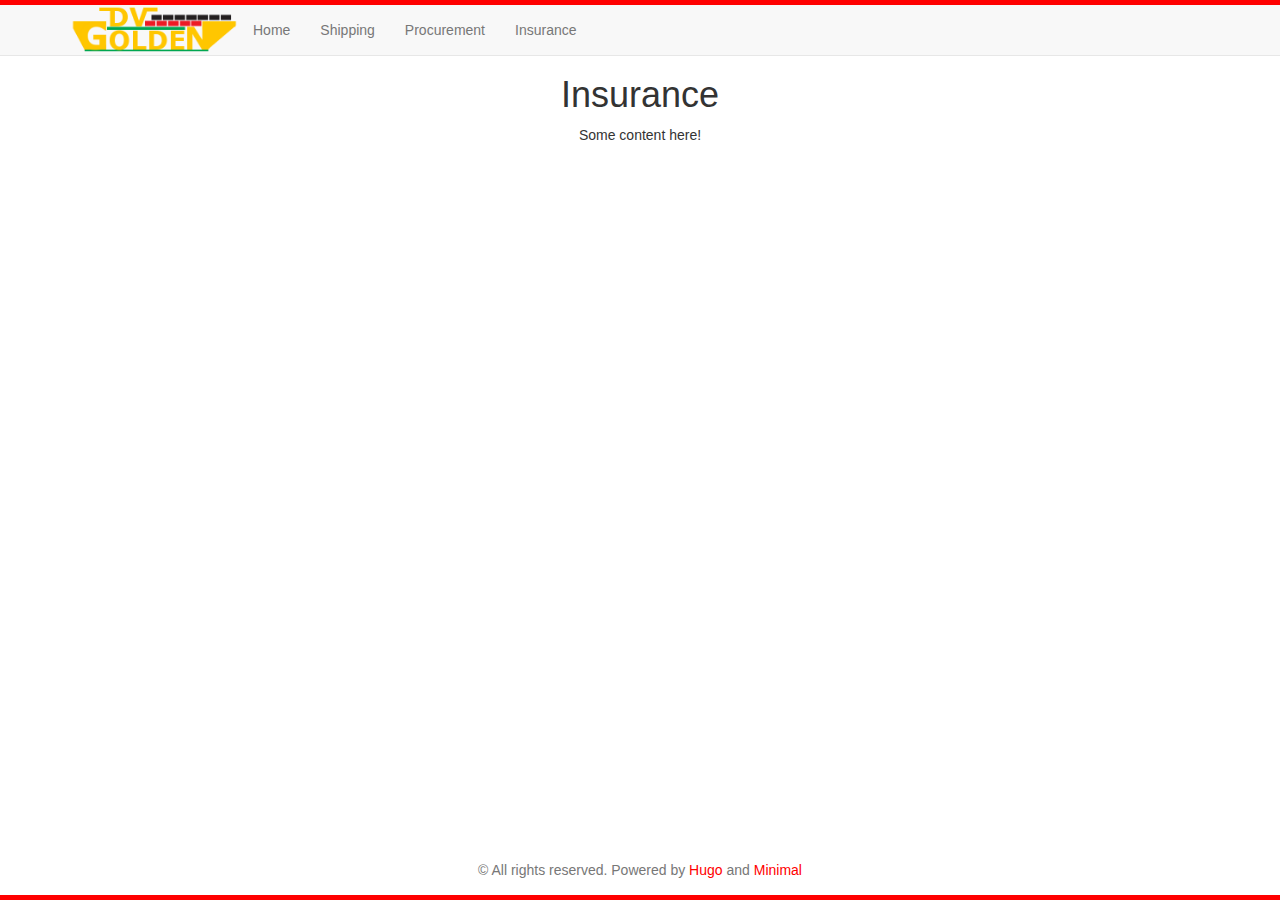
==== insurance/index.html @ 43d784b9 "Initial progress commit" ====
<!DOCTYPE html>
<html lang="en-us">
    <head>
        <meta charset="utf-8">
        <meta name="viewport" content="width=device-width, initial-scale=1">
        <title>Insurance</title>
        <style>

    html body {
        font-family: Raleway, sans-serif;
        background-color: white;
    }

    :root {
        --accent: red;
        --border-width:  5px ;
    }

</style>


<link rel="stylesheet" href="/css/main.css">


<link rel="stylesheet" href="\css\bootstrap.min.css">
 
<script src="\js\jquery-3.2.1.min.js"></script>


<script src="\js\bootstrap.min.js"></script>


<script>$(document).on('click', function() { $('.collapse').collapse('hide'); })</script>
 <meta name="generator" content="Hugo 0.18.1" />
        
    </head>

    <body>

        <nav class="navbar navbar-default navbar-fixed-top">

            <div class="container">

                <div class="navbar-header">

                    <img style="max-height:6em; max-width:12em;" src="\dcGoldenLogo2.png" >

                    <button class="navbar-toggle" data-target=".navbar-collapse" data-toggle="collapse">
                        <span class="icon-bar"></span>
                        <span class="icon-bar"></span>
                        <span class="icon-bar"></span>
                    </button>

                </div>

                <div class="collapse navbar-collapse">

                    
                        <ul class="nav navbar-nav">
                            
                                <li><a href="/dvGolden.github.io/">Home</a></li>
                            
                                <li><a href="/dvGolden.github.io/shipping/">Shipping</a></li>
                            
                                <li><a href="/dvGolden.github.io/procurement/">Procurement</a></li>
                            
                                <li><a href="/dvGolden.github.io/insurance/">Insurance</a></li>
                            
                        </ul>
                    

                    

                </div>

            </div>

        </nav>


<main>

      <div class="container" >
        <div class="row" >
          <div class="col-xs-12" >
          

<h1 id="insurance">Insurance</h1>

<p>Some content here!</p>

          </div>
        </div>
      </div>


</main>

        <footer>

            <p class="copyright text-muted">&copy; All rights reserved. Powered by <a href="https://gohugo.io">Hugo</a> and <a href="https://github.com/calintat/minimal">Minimal</a></p>

        </footer>

    </body>

</html>
---- css/main.css ----
html, body {
    height: 100%;
}

body {
    padding-top: 55px;
    display: flex;
    text-align: center;
    flex-direction: column;
}

main {
    flex: 1 0 auto;
}

/*footer*/

.copyright {
    margin: 15px 0;
}

/*home page*/

.intro {
    margin: 25vh 0;
}

.intro > h1 {
    color: #212121;
    font-size: 12vh;
}

.intro > h2 {
    color: #757575;
    font-size: 3vmin;
}

/*apply accent colour to links*/

a:link, a:visited {
    color: var(--accent);
}

a.icon:hover {
    text-decoration: none;
}

a:hover {
    color: var(--accent) !important;
}

/*paginator at bottom of list view*/

.pages {
    padding: 15px 0;
}

.pages-icon {
    padding: 0 15px;
}

/*list item for posts and projects*/

.item {
    padding: 10px 0;
}

.item-tag {
    background-color: var(--accent);
}

/*navigation bar icons*/

.navbar-icon {
    font-size: 125%;
    display: inline-block !important;
}

/*coloured borders at top and bottom of the page*/

.navbar.navbar-default {
    border-top: var(--border-width) solid var(--accent);
}

footer {
    border-bottom: var(--border-width) solid var(--accent);
}


.portfolio-item {
    right: 0;
    margin: 0 0 15px;
}

.portfolio-item .portfolio-link {
    display: block;
    position: relative;
    margin: 0 auto;
    max-width: 400px;
}

.portfolio-item .portfolio-link .portfolio-hover {
    position: absolute;
    width: 100%;
    height: 100%;
    opacity: 0;
    background: rgba(254,209,54,.9);
    -webkit-transition: all ease .5s;
    -moz-transition: all ease .5s;
    transition: all ease .5s;
}

.portfolio-item .portfolio-link .portfolio-hover:hover {
    opacity: 1;
}

.portfolio-item .portfolio-link .portfolio-hover .portfolio-hover-content {
    position: absolute;
    top: 50%;
    width: 100%;
    height: 20px;
    margin-top: -12px;
    text-align: center;
    font-size: 20px;
    color: #fff;
}

.portfolio-item .portfolio-link .portfolio-hover .portfolio-hover-content i {
    margin-top: -12px;
}

.portfolio-item .portfolio-link .portfolio-hover .portfolio-hover-content h3,
.portfolio-item .portfolio-link .portfolio-hover .portfolio-hover-content h4 {
    margin: 0;
}

.portfolio-item .portfolio-caption {
    margin: 0 auto;
    padding: 25px;
    max-width: 400px;
    text-align: center;
    background-color: #fff;
}

.portfolio-item .portfolio-caption h4 {
    margin: 0;
    text-transform: none;
}

.portfolio-item .portfolio-caption p {
    margin: 0;
    font-family: "Droid Serif","Helvetica Neue",Helvetica,Arial,sans-serif;
    font-size: 16px;
    font-style: italic;
}

* {
    z-index: 2;
}

@media(min-width:767px) {
    .portfolio-item {
        margin: 0 0 30px;
    }
}

.portfolio-modal .modal-content {
    padding: 100px 0;
    min-height: 100%;
    border: 0;
    border-radius: 0;
    text-align: center;
    background-clip: border-box;
    -webkit-box-shadow: none;
    box-shadow: none;
}

.portfolio-modal .modal-content h2 {
    margin-bottom: 15px;
    font-size: 3em;
}

.portfolio-modal .modal-content p {
    margin-bottom: 30px;
}

.portfolio-modal .modal-content p.item-intro {
    margin: 20px 0 30px;
    font-family: "Droid Serif","Helvetica Neue",Helvetica,Arial,sans-serif;
    font-size: 16px;
    font-style: italic;
}

.portfolio-modal .modal-content ul.list-inline {
    margin-top: 0;
    margin-bottom: 30px;
}

.portfolio-modal .modal-content img {
    margin-bottom: 30px;
}

.portfolio-modal .close-modal {
    position: absolute;
    top: 25px;
    right: 25px;
    width: 75px;
    height: 75px;
    background-color: transparent;
    cursor: pointer;
}

.portfolio-modal .close-modal:hover {
    opacity: .3;
}

.portfolio-modal .close-modal .lr {
    z-index: 1051;
    width: 1px;
    height: 75px;
    margin-left: 35px;
    background-color: #222;
    -webkit-transform: rotate(45deg);
    -ms-transform: rotate(45deg);
    transform: rotate(45deg);
}

.portfolio-modal .close-modal .lr .rl {
    z-index: 1052;
    width: 1px;
    height: 75px;
    background-color: #222;
    -webkit-transform: rotate(90deg);
    -ms-transform: rotate(90deg);
    transform: rotate(90deg);
}

.portfolio-modal .modal-backdrop {
    display: none;
    opacity: 0;
}
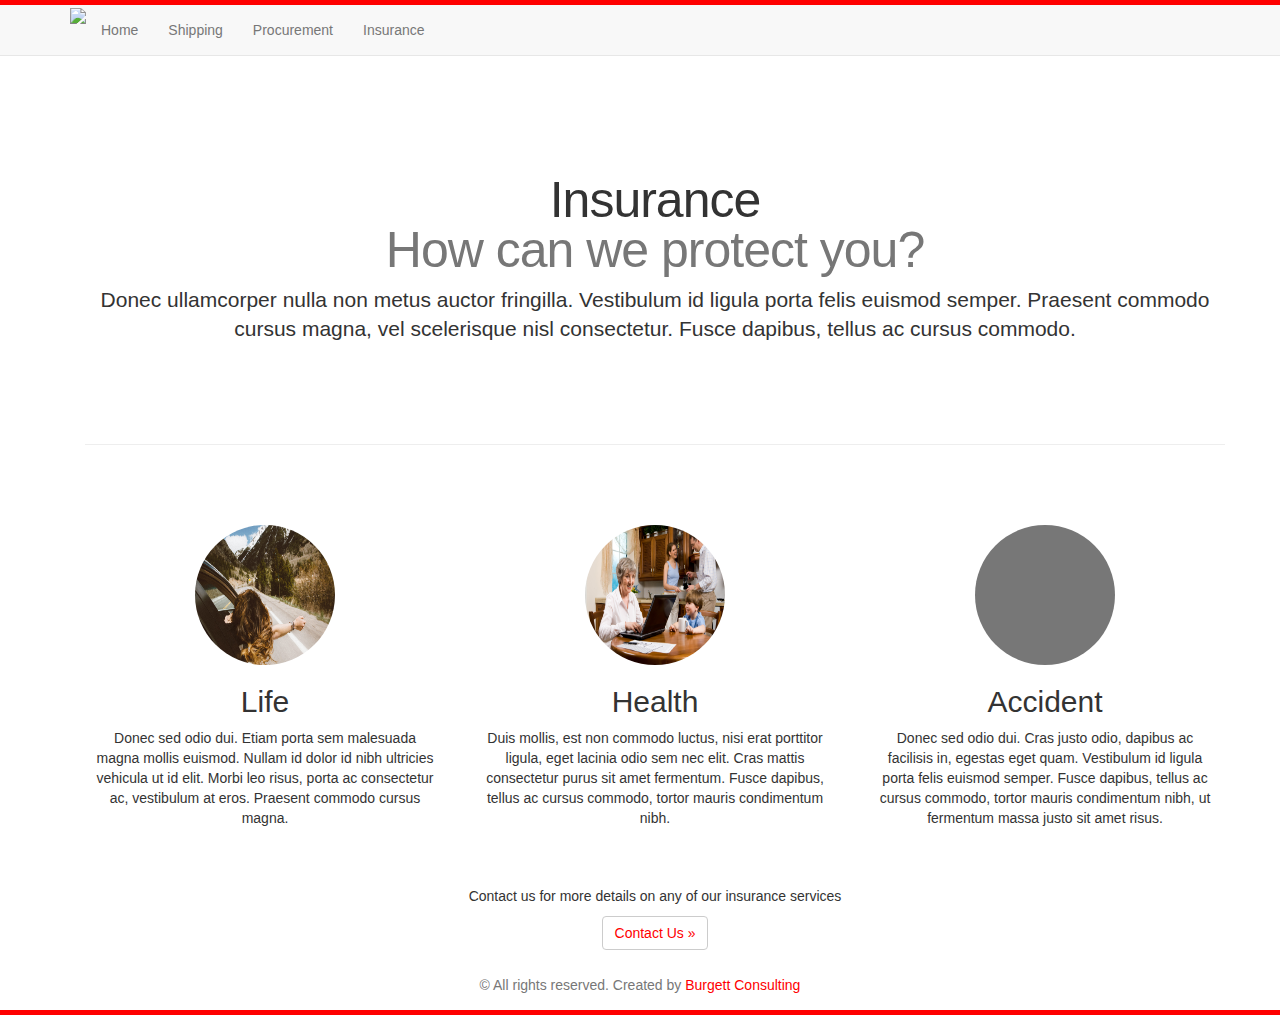
==== commit 730a2ffd: "More Updates" ====
--- a/insurance/index.html
+++ b/insurance/index.html
@@ -22,6 +22,9 @@
 <link rel="stylesheet" href="/css/main.css">
 
 
+<link rel="stylesheet" href="\css\carousel.css">
+
+
 <link rel="stylesheet" href="\css\bootstrap.min.css">
  
 <script src="\js\jquery-3.2.1.min.js"></script>
@@ -43,7 +46,7 @@
 
                 <div class="navbar-header">
 
-                    <img style="max-height:6em; max-width:12em;" src="\dcGoldenLogo2.png" >
+                    <img style="max-height:6em; max-width:12em;" src="\dcGoldenLogo3.png" >
 
                     <button class="navbar-toggle" data-target=".navbar-collapse" data-toggle="collapse">
                         <span class="icon-bar"></span>
@@ -79,26 +82,49 @@
 
 
 <main>
+    <div class="container">
+      <div class="container marketing">
+        <div class="row">
+          <div class="col-lg-12 col-md-12">
+            <h1 class="featurette-heading">Insurance<br><span class="text-muted">How can we protect you?</span></h1>
+            <p class="lead">Donec ullamcorper nulla non metus auctor fringilla. Vestibulum id ligula porta felis euismod semper. Praesent commodo cursus magna, vel scelerisque nisl consectetur. Fusce dapibus, tellus ac cursus commodo.</p>
+          </div>
+        </div>
+        <hr class="featurette-divider">
+        <div class="row">
+          <div class="col-lg-4 col-md-4" style="padding-bottom:2em;">
+            <img class="img-circle" src="\Stock Images\StockSnap_CMFLFVFD9L.jpg" alt="Life Insurance" width="140" height="140">
+            <h2>Life</h2>
+            <p>Donec sed odio dui. Etiam porta sem malesuada magna mollis euismod. Nullam id dolor id nibh ultricies vehicula ut id elit. Morbi leo risus, porta ac consectetur ac, vestibulum at eros. Praesent commodo cursus magna.</p>
 
-      <div class="container" >
-        <div class="row" >
-          <div class="col-xs-12" >
-          
-
-<h1 id="insurance">Insurance</h1>
-
-<p>Some content here!</p>
-
+          </div>
+          <div class="col-lg-4 col-md-4" style="padding-bottom:2em;">
+            <img class="img-circle" src="\Stock Images\Modern grandmother EveryPixel.com.jpg" alt="Health Insurance" width="140" height="140">
+            <h2>Health</h2>
+            <p>Duis mollis, est non commodo luctus, nisi erat porttitor ligula, eget lacinia odio sem nec elit. Cras mattis consectetur purus sit amet fermentum. Fusce dapibus, tellus ac cursus commodo, tortor mauris condimentum nibh.</p>
+          </div>
+          <div class="col-lg-4 col-md-4" style="padding-bottom:2em;">
+            <img class="img-circle" src="[data-uri]" alt="Accident Insurance" width="140" height="140">
+            <h2>Accident</h2>
+            <p>Donec sed odio dui. Cras justo odio, dapibus ac facilisis in, egestas eget quam. Vestibulum id ligula porta felis euismod semper. Fusce dapibus, tellus ac cursus commodo, tortor mauris condimentum nibh, ut fermentum massa justo sit amet risus.</p>
+          </div>
+        </div>
+        <div class="row">
+          <div class="col-lg-12">
+            <p>Contact us for more details on any of our insurance services</p>
+            <p><a class="btn btn-default" href="/" role="button">Contact Us »</a></p>
           </div>
         </div>
       </div>
+    </div>
+
 
 
 </main>
 
         <footer>
 
-            <p class="copyright text-muted">&copy; All rights reserved. Powered by <a href="https://gohugo.io">Hugo</a> and <a href="https://github.com/calintat/minimal">Minimal</a></p>
+            <p class="copyright text-muted">&copy; All rights reserved. Created by <a href="https://burgettconsulting.com">Burgett Consulting</a></p>
 
         </footer>
 
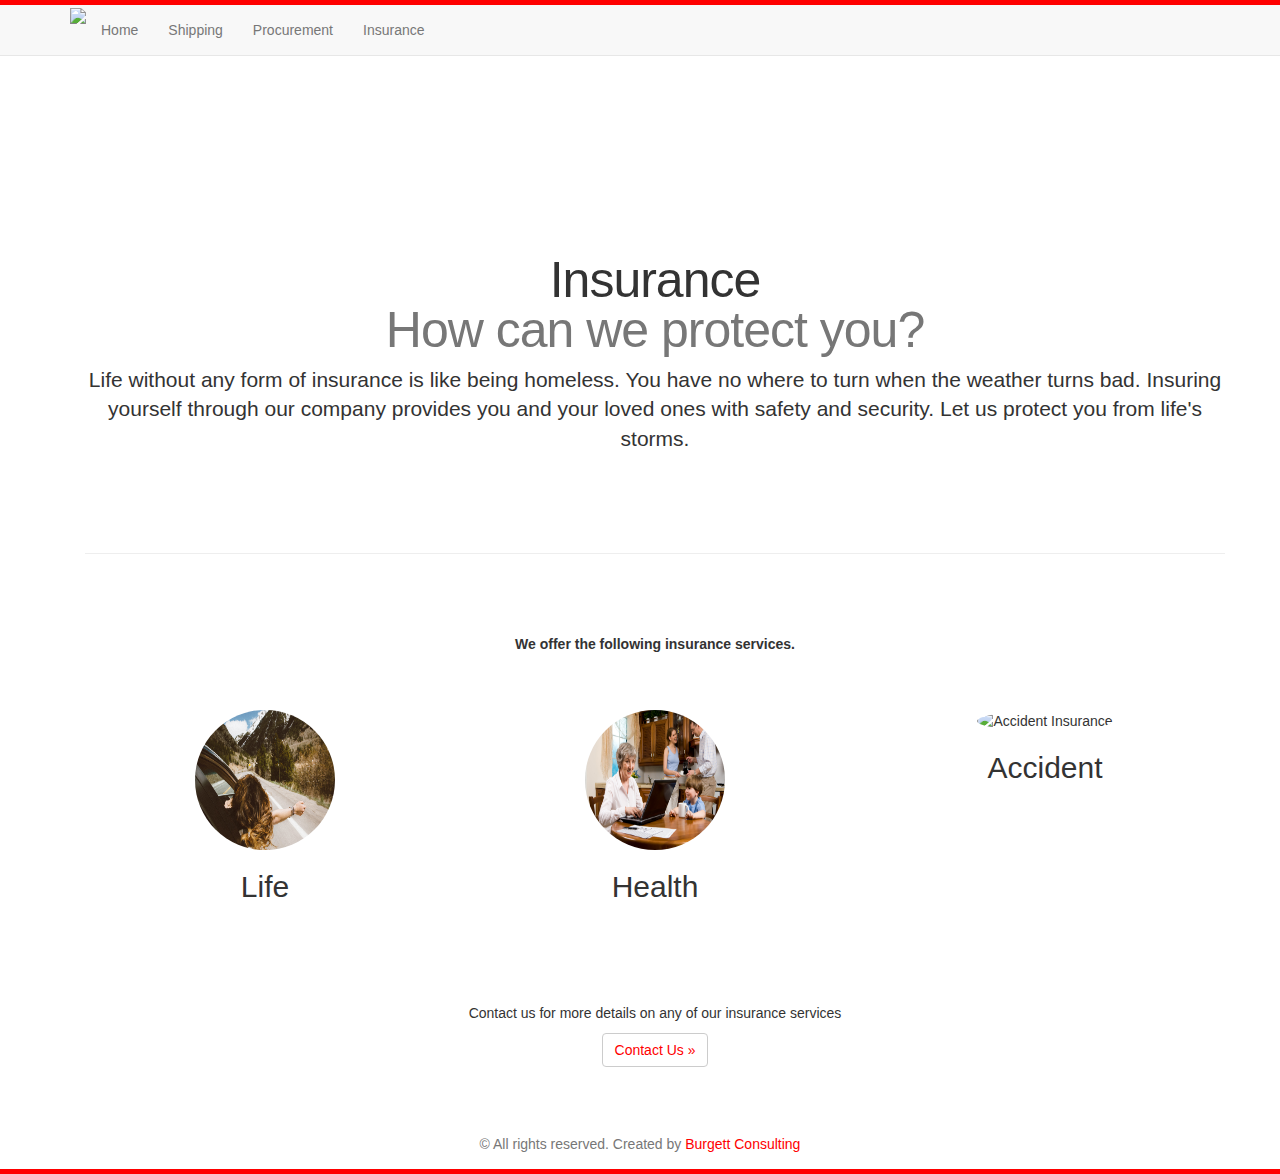
==== commit 5339e569: "text updates" ====
--- a/insurance/index.html
+++ b/insurance/index.html
@@ -3,6 +3,7 @@
     <head>
         <meta charset="utf-8">
         <meta name="viewport" content="width=device-width, initial-scale=1">
+        <meta name="description" content="DV Golden Time Shipping and Insurance is dedicated to connecting the Kenyan and American consumer markets, as well as providing low cost and high value insurance to the everyday American." >
         <title>Insurance</title>
         <style>
 
@@ -34,7 +35,7 @@
 
 
 <script>$(document).on('click', function() { $('.collapse').collapse('hide'); })</script>
- <meta name="generator" content="Hugo 0.18.1" />
+ <meta name="generator" content="Hugo 0.19" />
         
     </head>
 
@@ -61,13 +62,13 @@
                     
                         <ul class="nav navbar-nav">
                             
-                                <li><a href="/dvGolden.github.io/">Home</a></li>
+                                <li><a href="/">Home</a></li>
                             
-                                <li><a href="/dvGolden.github.io/shipping/">Shipping</a></li>
+                                <li><a href="/shipping/">Shipping</a></li>
                             
-                                <li><a href="/dvGolden.github.io/procurement/">Procurement</a></li>
+                                <li><a href="/procurement/">Procurement</a></li>
                             
-                                <li><a href="/dvGolden.github.io/insurance/">Insurance</a></li>
+                                <li><a href="/insurance/">Insurance</a></li>
                             
                         </ul>
                     
@@ -86,33 +87,30 @@
       <div class="container marketing">
         <div class="row">
           <div class="col-lg-12 col-md-12">
-            <h1 class="featurette-heading">Insurance<br><span class="text-muted">How can we protect you?</span></h1>
-            <p class="lead">Donec ullamcorper nulla non metus auctor fringilla. Vestibulum id ligula porta felis euismod semper. Praesent commodo cursus magna, vel scelerisque nisl consectetur. Fusce dapibus, tellus ac cursus commodo.</p>
+            <h1 class="featurette-heading" style="margin-top:4em;">Insurance<br><span class="text-muted">How can we protect you?</span></h1>
+            <p class="lead">Life without any form of insurance is like being homeless.  You have no where to turn when the weather turns bad.  Insuring yourself through our company provides you and your loved ones with safety and security.  Let us protect you from life's storms.</p>
           </div>
         </div>
         <hr class="featurette-divider">
+        <p style="text-align: center; margin-bottom: 4em;"><strong>We offer the following insurance services.</strong></p>
         <div class="row">
           <div class="col-lg-4 col-md-4" style="padding-bottom:2em;">
             <img class="img-circle" src="\Stock Images\StockSnap_CMFLFVFD9L.jpg" alt="Life Insurance" width="140" height="140">
             <h2>Life</h2>
-            <p>Donec sed odio dui. Etiam porta sem malesuada magna mollis euismod. Nullam id dolor id nibh ultricies vehicula ut id elit. Morbi leo risus, porta ac consectetur ac, vestibulum at eros. Praesent commodo cursus magna.</p>
-
           </div>
           <div class="col-lg-4 col-md-4" style="padding-bottom:2em;">
             <img class="img-circle" src="\Stock Images\Modern grandmother EveryPixel.com.jpg" alt="Health Insurance" width="140" height="140">
-            <h2>Health</h2>
-            <p>Duis mollis, est non commodo luctus, nisi erat porttitor ligula, eget lacinia odio sem nec elit. Cras mattis consectetur purus sit amet fermentum. Fusce dapibus, tellus ac cursus commodo, tortor mauris condimentum nibh.</p>
+            <h2>Health</h2>            
           </div>
           <div class="col-lg-4 col-md-4" style="padding-bottom:2em;">
-            <img class="img-circle" src="[data-uri]" alt="Accident Insurance" width="140" height="140">
+            <img class="img-circle" src="\Stock Images\Everything will be all right EveryPixel.com.jpg" alt="Accident Insurance" width="140" height="140">
             <h2>Accident</h2>
-            <p>Donec sed odio dui. Cras justo odio, dapibus ac facilisis in, egestas eget quam. Vestibulum id ligula porta felis euismod semper. Fusce dapibus, tellus ac cursus commodo, tortor mauris condimentum nibh, ut fermentum massa justo sit amet risus.</p>
           </div>
         </div>
-        <div class="row">
+        <div class="row" style="margin:3em auto;">
           <div class="col-lg-12">
             <p>Contact us for more details on any of our insurance services</p>
-            <p><a class="btn btn-default" href="/" role="button">Contact Us »</a></p>
+            <p><a class="btn btn-default" href="/#contactUs" role="button">Contact Us »</a></p>
           </div>
         </div>
       </div>
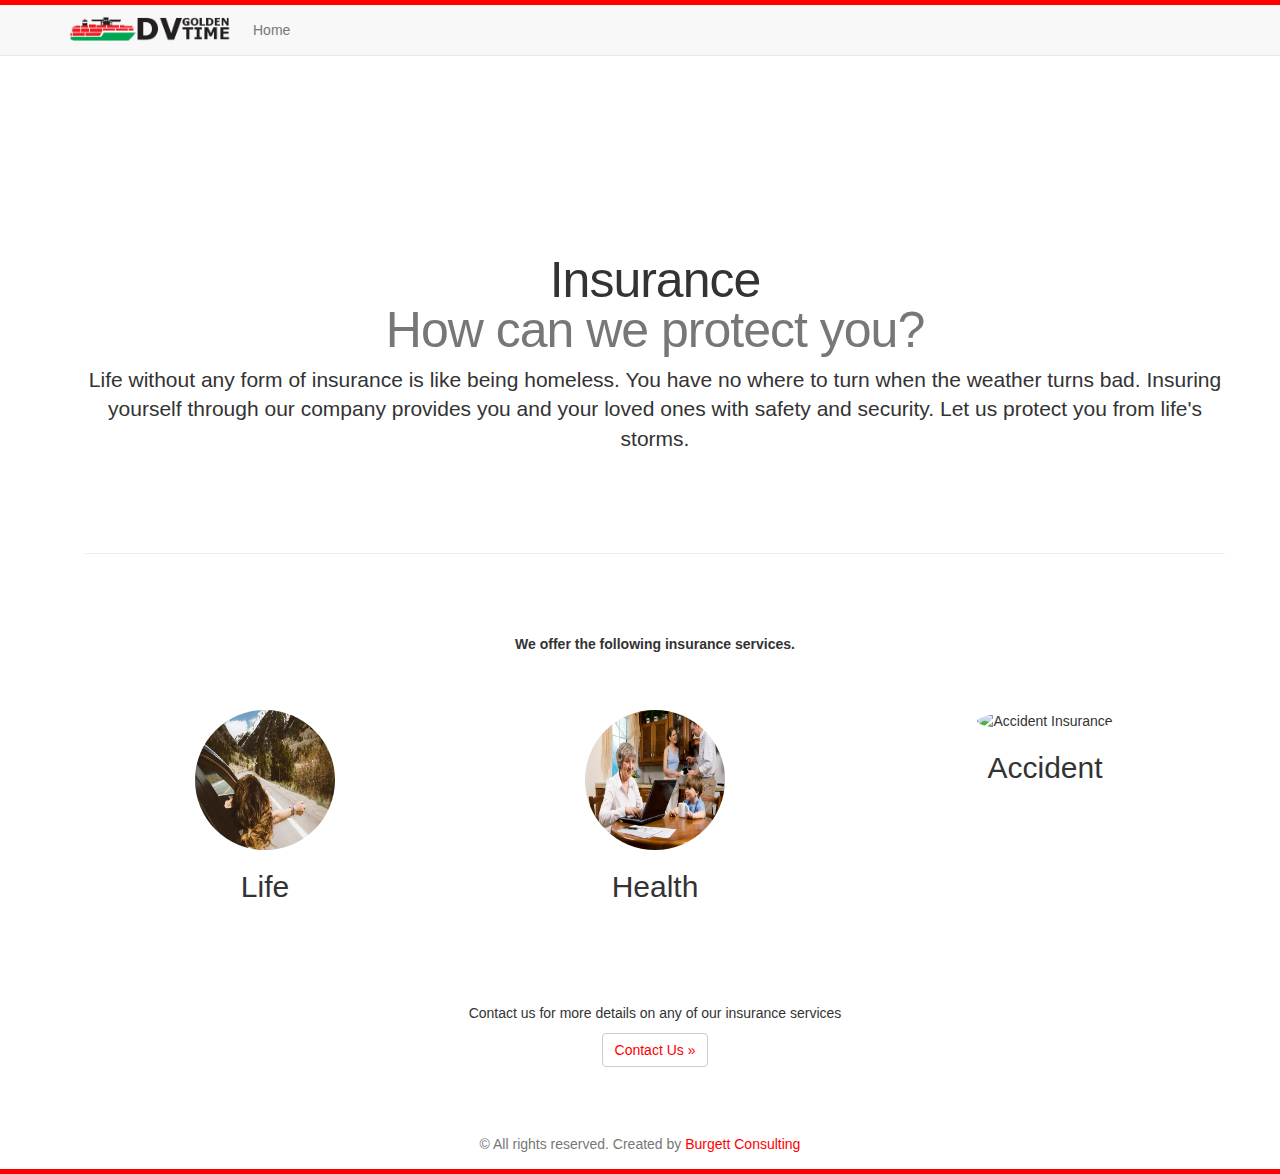
==== commit cbb25bc5: "h minimalist site" ====
--- a/insurance/index.html
+++ b/insurance/index.html
@@ -4,6 +4,7 @@
         <meta charset="utf-8">
         <meta name="viewport" content="width=device-width, initial-scale=1">
         <meta name="description" content="DV Golden Time Shipping and Insurance is dedicated to connecting the Kenyan and American consumer markets, as well as providing low cost and high value insurance to the everyday American." >
+        <meta name="google-site-verification" content="_rblXeIMS7rVZjjrkvrkqOK46CguJXt8Vnfflhf83B8" />
         <title>Insurance</title>
         <style>
 
@@ -35,7 +36,7 @@
 
 
 <script>$(document).on('click', function() { $('.collapse').collapse('hide'); })</script>
- <meta name="generator" content="Hugo 0.19" />
+ <meta name="generator" content="Hugo 0.61.0" />
         
     </head>
 
@@ -47,7 +48,7 @@
 
                 <div class="navbar-header">
 
-                    <img style="max-height:6em; max-width:12em;" src="\dcGoldenLogo3.png" >
+                    <img style="max-height:6em; max-width:12em;" src="\dcGoldenLogo6.png" >
 
                     <button class="navbar-toggle" data-target=".navbar-collapse" data-toggle="collapse">
                         <span class="icon-bar"></span>
@@ -63,12 +64,6 @@
                         <ul class="nav navbar-nav">
                             
                                 <li><a href="/">Home</a></li>
-                            
-                                <li><a href="/shipping/">Shipping</a></li>
-                            
-                                <li><a href="/procurement/">Procurement</a></li>
-                            
-                                <li><a href="/insurance/">Insurance</a></li>
                             
                         </ul>
                     
@@ -122,7 +117,7 @@
 
         <footer>
 
-            <p class="copyright text-muted">&copy; All rights reserved. Created by <a href="https://burgettconsulting.com">Burgett Consulting</a></p>
+            <p class="copyright text-muted">© All rights reserved. Created by <a href="https://burgettconsulting.com">Burgett Consulting</a></p>
 
         </footer>
 
